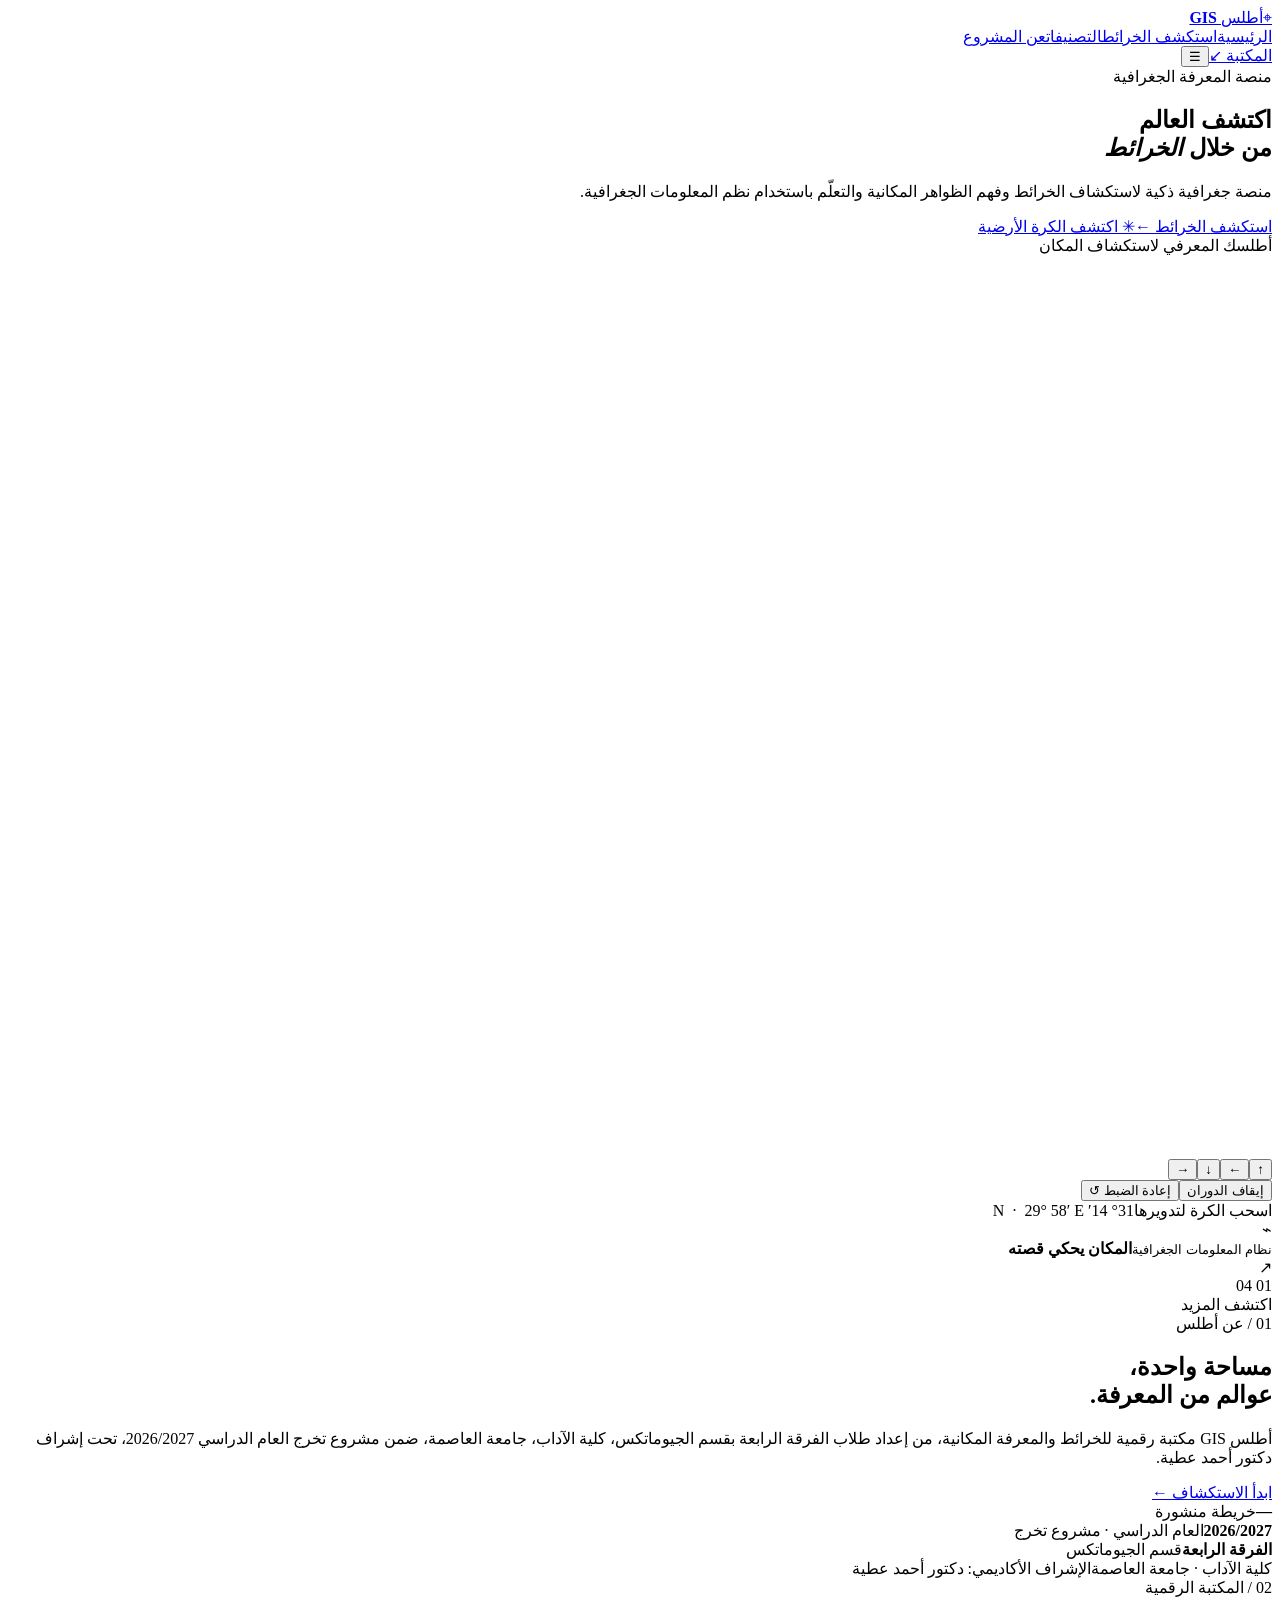
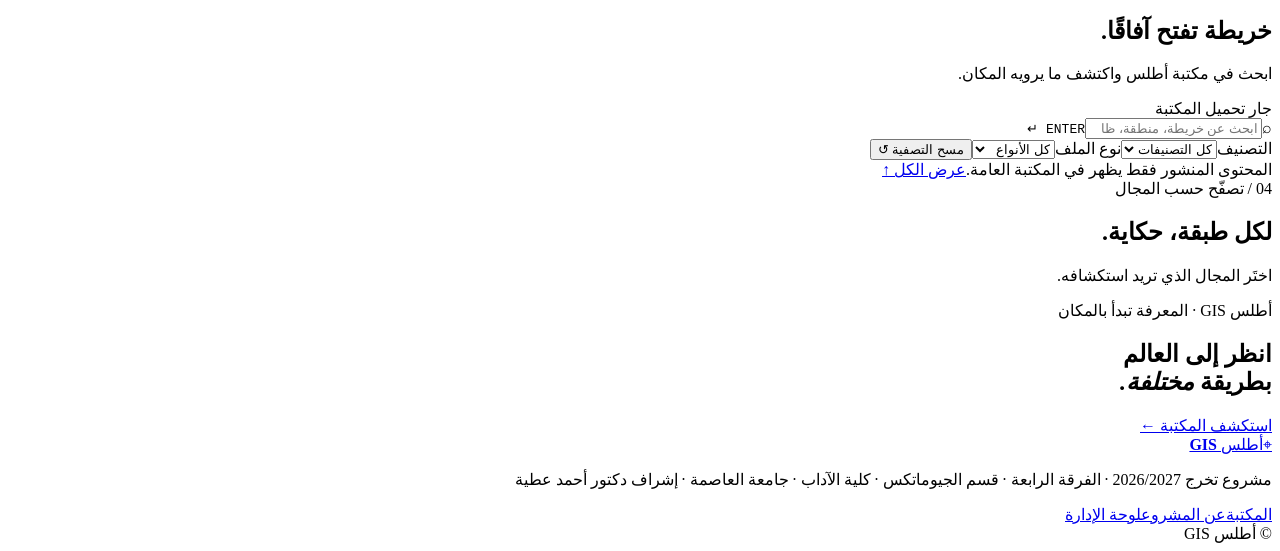
==== index.html @ 657b9691 "Deploy updated Atlas GIS site" ====
<!doctype html>
<html lang="ar" dir="rtl">
  <head>
    <meta charset="UTF-8" />
    <meta name="viewport" content="width=device-width, initial-scale=1.0" />
    <meta name="theme-color" content="#07131b" />
    <meta name="description" content="أطلس GIS — مكتبة عربية لاستكشاف الخرائط والمعرفة الجغرافية." />
    <title>أطلس GIS — اكتشف العالم من خلال الخرائط</title>
    <link rel="preconnect" href="https://fonts.googleapis.com" />
    <link rel="preconnect" href="https://fonts.gstatic.com" crossorigin />
    <link href="https://fonts.googleapis.com/css2?family=IBM+Plex+Sans+Arabic:wght@400;500;600;700&display=swap" rel="stylesheet" />
    <script type="module" crossorigin src="/Alasema-Gis2027/assets/index-DkZvJGMd.js"></script>
    <link rel="modulepreload" crossorigin href="/Alasema-Gis2027/assets/arcgisStyle-lVW7ugeU.js">
    <link rel="modulepreload" crossorigin href="/Alasema-Gis2027/assets/_commonjsHelpers-CqkleIqs.js">
    <link rel="stylesheet" crossorigin href="/Alasema-Gis2027/assets/arcgisStyle-DcYHi6Rh.css">
    <link rel="stylesheet" crossorigin href="/Alasema-Gis2027/assets/index-CIGW-MKW.css">
  </head>
  <body>
    <div id="app">
      <header class="topbar"><a class="brand" href="#home"><span class="brand-mark">⌖</span><span>أطلس <b>GIS</b></span></a><nav><a href="#home">الرئيسية</a><a href="#explore">استكشف الخرائط</a><a href="#categories">التصنيفات</a><a href="#about">عن المشروع</a></nav><a class="nav-cta" href="#explore">المكتبة <span>↙</span></a><button class="menu-toggle" aria-label="فتح القائمة">☰</button></header>
      <main>
        <section class="hero" id="home"><div class="hero-grid"></div><div class="contours"></div><div class="hero-copy"><div class="eyebrow"><i></i> منصة المعرفة الجغرافية</div><h1>اكتشف العالم<br/>من خلال <em>الخرائط</em></h1><p>منصة جغرافية ذكية لاستكشاف الخرائط وفهم الظواهر المكانية والتعلّم باستخدام نظم المعلومات الجغرافية.</p><div class="hero-actions"><a class="button primary" href="#explore">استكشف الخرائط <span>←</span></a><a class="button secondary" href="#globe"><span class="spark">✳</span> اكتشف الكرة الأرضية</a></div><div class="hero-note"><span class="pulse"></span> أطلسك المعرفي لاستكشاف المكان</div></div><div class="hero-visual"><div class="orb orb-one"></div><div class="orb orb-two"></div><div class="globe-stage" id="globe" role="application" tabindex="0" aria-label="كرة أرضية تفاعلية؛ اسحبها لتدويرها"><div class="globe-orbit globe-orbit-a"></div><div class="globe-orbit globe-orbit-b"></div><canvas id="globeCanvas" class="globe-canvas" width="900" height="900" role="img" aria-label="كرة أرضية ثلاثية الأبعاد تفاعلية؛ اسحب لتدويرها"></canvas><div class="globe-controls" aria-label="أدوات التحكم في الكرة"><div class="globe-arrows"><button id="globeUp" aria-label="تدوير لأعلى">↑</button><button id="globeLeft" aria-label="تدوير لليسار">←</button><button id="globeDown" aria-label="تدوير لأسفل">↓</button><button id="globeRight" aria-label="تدوير لليمين">→</button></div><button id="globeSpinToggle" class="globe-control-wide" aria-pressed="true">إيقاف الدوران</button><button id="globeReset" class="globe-control-wide">إعادة الضبط ↺</button></div><span class="globe-hint">اسحب الكرة لتدويرها</span><span class="globe-coordinate">31° 14′ N&nbsp; · &nbsp;29° 58′ E</span></div><div class="float-card"><span class="float-icon">⌁</span><div><small>نظام المعلومات الجغرافية</small><b>المكان يحكي قصته</b></div><span class="float-arrow">↗</span></div><div class="hero-index">01 <span></span> 04</div></div><div class="scroll-cue"><span></span> اكتشف المزيد</div></section>
        <section class="intro section-wrap" id="about"><div class="section-kicker">01 / عن أطلس</div><div class="intro-content"><h2>مساحة واحدة،<br/><span>عوالم من المعرفة.</span></h2><div><p>أطلس GIS مكتبة رقمية للخرائط والمعرفة المكانية، من إعداد طلاب الفرقة الرابعة بقسم الجيوماتكس، كلية الآداب، جامعة العاصمة، ضمن مشروع تخرج العام الدراسي 2026/2027، تحت إشراف دكتور أحمد عطية.</p><a class="text-link" href="#explore">ابدأ الاستكشاف <span>←</span></a></div></div><div class="stats"><div><strong id="mapCount">—</strong><span>خريطة منشورة</span></div><div><strong>2026/2027</strong><span>العام الدراسي · مشروع تخرج</span></div><div><strong>الفرقة الرابعة</strong><span>قسم الجيوماتكس</span></div></div><div class="project-credits"><span>كلية الآداب · جامعة العاصمة</span><span>الإشراف الأكاديمي: دكتور أحمد عطية</span></div></section>
        <section class="explore section-wrap" id="explore"><div class="section-kicker">02 / المكتبة الرقمية</div><div class="section-heading"><div><h2>خريطة تفتح <span>آفاقًا.</span></h2><p>ابحث في مكتبة أطلس واكتشف ما يرويه المكان.</p></div><div class="library-count"><i></i><span id="libraryLabel">جارٍ تحميل المكتبة</span></div></div><div class="search-panel"><div class="search-line"><span class="search-icon">⌕</span><input id="searchInput" type="search" placeholder="ابحث عن خريطة، منطقة، ظاهرة طبيعية، أو نشاط بشري..." aria-label="البحث في الخرائط"/><kbd>ENTER ↵</kbd></div><div class="filters"><label>التصنيف<select id="categoryFilter"><option value="">كل التصنيفات</option></select></label><label>نوع الملف<select id="typeFilter"><option value="">كل الأنواع</option><option value="PDF">PDF</option><option value="GeoJSON">GeoJSON</option><option value="Raster">Raster</option></select></label><button id="clearFilters" class="clear-filter">مسح التصفية <span>↺</span></button></div></div><div id="resultsMeta" class="results-meta"></div><div id="mapGrid" class="map-grid"></div><div id="emptyState" class="empty-state" hidden><span>⌕</span><h3>لم نعثر على خرائط مطابقة</h3><p>جرّب كلمات أخرى أو امسح خيارات التصفية.</p><button id="emptyClear" class="button secondary">مسح البحث</button></div><div class="library-foot"><span>المحتوى المنشور فقط يظهر في المكتبة العامة.</span><span class="foot-line"></span><a href="#explore">عرض الكل ↑</a></div></section>
        
        <section class="categories section-wrap" id="categories"><div class="section-kicker">04 / تصفّح حسب المجال</div><div class="section-heading"><div><h2>لكل طبقة، <span>حكاية.</span></h2><p>اختَر المجال الذي تريد استكشافه.</p></div></div><div id="categoryGrid" class="category-grid"></div></section>
        <section class="closing"><div class="closing-contours"></div><div class="section-kicker">أطلس GIS · المعرفة تبدأ بالمكان</div><h2>انظر إلى العالم<br/>بطريقة <em>مختلفة.</em></h2><a class="button primary" href="#explore">استكشف المكتبة <span>←</span></a></section>
      </main>
      <footer class="footer"><a class="brand" href="#home"><span class="brand-mark">⌖</span><span>أطلس <b>GIS</b></span></a><p>مشروع تخرج 2026/2027 · الفرقة الرابعة · قسم الجيوماتكس · كلية الآداب · جامعة العاصمة · إشراف دكتور أحمد عطية</p><div class="footer-links"><a href="#explore">المكتبة</a><a href="#about">عن المشروع</a><a href="admin/" id="adminLink">لوحة الإدارة</a></div><span class="copyright">© <span id="year"></span> أطلس GIS</span></footer>
      <div id="viewer" class="viewer" hidden><div class="viewer-header"><button id="closeViewer" aria-label="إغلاق">×</button><div><small id="viewerCategory"></small><h2 id="viewerTitle"></h2></div><div id="viewerLayerSwitch" class="viewer-layer-switch" hidden><button type="button" id="showMap" class="selected">الخريطة التفاعلية</button><button type="button" id="showPdf" hidden>ورقة PDF</button></div><a id="downloadMap" class="button primary" hidden download>تنزيل الخريطة ↓</a></div><main class="viewer-body"><aside id="viewerInfo" class="viewer-info"></aside><div class="viewer-main"><div id="soilMapPanel" class="soil-map-panel" hidden><div class="map-switch"><button type="button" id="fitEgypt">عرض مصر</button><span>حدود المحافظات وطبقات المشروع والخريطة المرفوعة</span></div><div id="soilMap" class="interactive-map" role="application" aria-label="خريطة تفاعلية للمنطقة المحددة"></div><div id="rasterLayerControl" class="raster-layer-controls" hidden></div><div id="mapLegend" class="soil-map-legend"></div><section class="viewer-assistant" id="mapAssistant"><div class="chat-label"><span><i></i> اسأل عن الخريطة المفتوحة</span><span>AI · GIS</span></div><form class="chat-input" id="mapAssistantForm"><input id="mapQuestion" type="text" maxlength="1500" placeholder="اسأل عن الخريطة أو طبقاتها" aria-label="اكتب سؤالًا عن الخريطة" required/><button type="submit" aria-label="إرسال السؤال">←</button></form><small class="viewer-ai-note">سيجيب المساعد عن ملف الخريطة والطبقات الظاهرة.</small><div id="mapAssistantReply" class="assistant-reply" hidden></div></section></div><div class="pdf-wrap" id="pdfWrap"></div></div></main></div>
      <div id="toast" class="toast" role="status"></div>
    </div>
  </body>
</html>
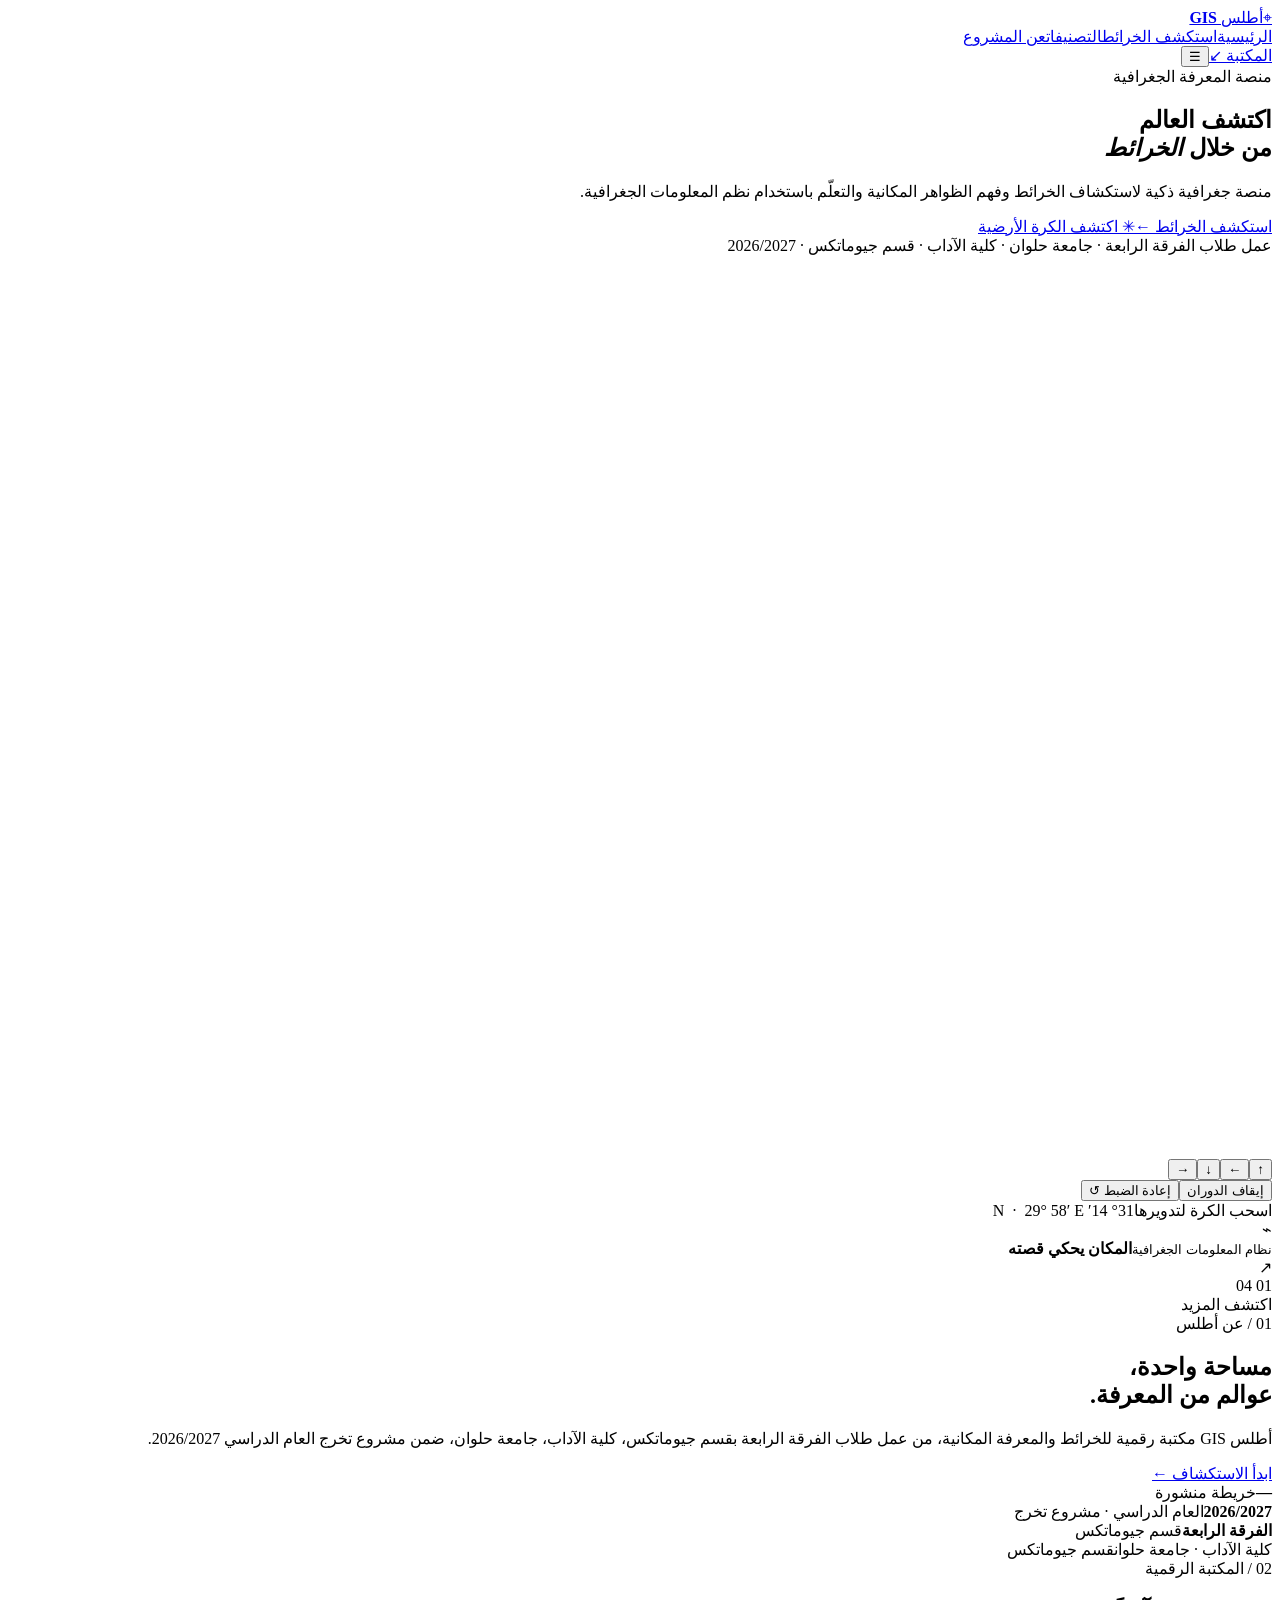
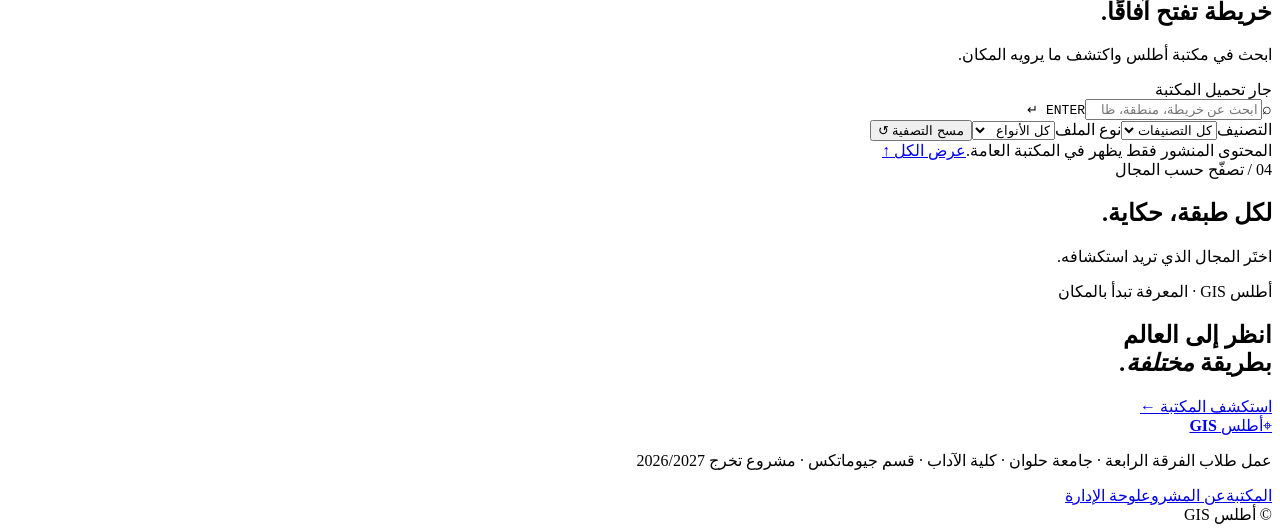
==== commit 0bf8a568: "Add Helwan graduation credits to homepage" ====
--- a/index.html
+++ b/index.html
@@ -19,14 +19,14 @@
     <div id="app">
       <header class="topbar"><a class="brand" href="#home"><span class="brand-mark">⌖</span><span>أطلس <b>GIS</b></span></a><nav><a href="#home">الرئيسية</a><a href="#explore">استكشف الخرائط</a><a href="#categories">التصنيفات</a><a href="#about">عن المشروع</a></nav><a class="nav-cta" href="#explore">المكتبة <span>↙</span></a><button class="menu-toggle" aria-label="فتح القائمة">☰</button></header>
       <main>
-        <section class="hero" id="home"><div class="hero-grid"></div><div class="contours"></div><div class="hero-copy"><div class="eyebrow"><i></i> منصة المعرفة الجغرافية</div><h1>اكتشف العالم<br/>من خلال <em>الخرائط</em></h1><p>منصة جغرافية ذكية لاستكشاف الخرائط وفهم الظواهر المكانية والتعلّم باستخدام نظم المعلومات الجغرافية.</p><div class="hero-actions"><a class="button primary" href="#explore">استكشف الخرائط <span>←</span></a><a class="button secondary" href="#globe"><span class="spark">✳</span> اكتشف الكرة الأرضية</a></div><div class="hero-note"><span class="pulse"></span> أطلسك المعرفي لاستكشاف المكان</div></div><div class="hero-visual"><div class="orb orb-one"></div><div class="orb orb-two"></div><div class="globe-stage" id="globe" role="application" tabindex="0" aria-label="كرة أرضية تفاعلية؛ اسحبها لتدويرها"><div class="globe-orbit globe-orbit-a"></div><div class="globe-orbit globe-orbit-b"></div><canvas id="globeCanvas" class="globe-canvas" width="900" height="900" role="img" aria-label="كرة أرضية ثلاثية الأبعاد تفاعلية؛ اسحب لتدويرها"></canvas><div class="globe-controls" aria-label="أدوات التحكم في الكرة"><div class="globe-arrows"><button id="globeUp" aria-label="تدوير لأعلى">↑</button><button id="globeLeft" aria-label="تدوير لليسار">←</button><button id="globeDown" aria-label="تدوير لأسفل">↓</button><button id="globeRight" aria-label="تدوير لليمين">→</button></div><button id="globeSpinToggle" class="globe-control-wide" aria-pressed="true">إيقاف الدوران</button><button id="globeReset" class="globe-control-wide">إعادة الضبط ↺</button></div><span class="globe-hint">اسحب الكرة لتدويرها</span><span class="globe-coordinate">31° 14′ N&nbsp; · &nbsp;29° 58′ E</span></div><div class="float-card"><span class="float-icon">⌁</span><div><small>نظام المعلومات الجغرافية</small><b>المكان يحكي قصته</b></div><span class="float-arrow">↗</span></div><div class="hero-index">01 <span></span> 04</div></div><div class="scroll-cue"><span></span> اكتشف المزيد</div></section>
-        <section class="intro section-wrap" id="about"><div class="section-kicker">01 / عن أطلس</div><div class="intro-content"><h2>مساحة واحدة،<br/><span>عوالم من المعرفة.</span></h2><div><p>أطلس GIS مكتبة رقمية للخرائط والمعرفة المكانية، من إعداد طلاب الفرقة الرابعة بقسم الجيوماتكس، كلية الآداب، جامعة العاصمة، ضمن مشروع تخرج العام الدراسي 2026/2027، تحت إشراف دكتور أحمد عطية.</p><a class="text-link" href="#explore">ابدأ الاستكشاف <span>←</span></a></div></div><div class="stats"><div><strong id="mapCount">—</strong><span>خريطة منشورة</span></div><div><strong>2026/2027</strong><span>العام الدراسي · مشروع تخرج</span></div><div><strong>الفرقة الرابعة</strong><span>قسم الجيوماتكس</span></div></div><div class="project-credits"><span>كلية الآداب · جامعة العاصمة</span><span>الإشراف الأكاديمي: دكتور أحمد عطية</span></div></section>
+        <section class="hero" id="home"><div class="hero-grid"></div><div class="contours"></div><div class="hero-copy"><div class="eyebrow"><i></i> منصة المعرفة الجغرافية</div><h1>اكتشف العالم<br/>من خلال <em>الخرائط</em></h1><p>منصة جغرافية ذكية لاستكشاف الخرائط وفهم الظواهر المكانية والتعلّم باستخدام نظم المعلومات الجغرافية.</p><div class="hero-actions"><a class="button primary" href="#explore">استكشف الخرائط <span>←</span></a><a class="button secondary" href="#globe"><span class="spark">✳</span> اكتشف الكرة الأرضية</a></div><div class="hero-note"><span class="pulse"></span> عمل طلاب الفرقة الرابعة · جامعة حلوان · كلية الآداب · قسم جيوماتكس · 2026/2027</div></div><div class="hero-visual"><div class="orb orb-one"></div><div class="orb orb-two"></div><div class="globe-stage" id="globe" role="application" tabindex="0" aria-label="كرة أرضية تفاعلية؛ اسحبها لتدويرها"><div class="globe-orbit globe-orbit-a"></div><div class="globe-orbit globe-orbit-b"></div><canvas id="globeCanvas" class="globe-canvas" width="900" height="900" role="img" aria-label="كرة أرضية ثلاثية الأبعاد تفاعلية؛ اسحب لتدويرها"></canvas><div class="globe-controls" aria-label="أدوات التحكم في الكرة"><div class="globe-arrows"><button id="globeUp" aria-label="تدوير لأعلى">↑</button><button id="globeLeft" aria-label="تدوير لليسار">←</button><button id="globeDown" aria-label="تدوير لأسفل">↓</button><button id="globeRight" aria-label="تدوير لليمين">→</button></div><button id="globeSpinToggle" class="globe-control-wide" aria-pressed="true">إيقاف الدوران</button><button id="globeReset" class="globe-control-wide">إعادة الضبط ↺</button></div><span class="globe-hint">اسحب الكرة لتدويرها</span><span class="globe-coordinate">31° 14′ N&nbsp; · &nbsp;29° 58′ E</span></div><div class="float-card"><span class="float-icon">⌁</span><div><small>نظام المعلومات الجغرافية</small><b>المكان يحكي قصته</b></div><span class="float-arrow">↗</span></div><div class="hero-index">01 <span></span> 04</div></div><div class="scroll-cue"><span></span> اكتشف المزيد</div></section>
+        <section class="intro section-wrap" id="about"><div class="section-kicker">01 / عن أطلس</div><div class="intro-content"><h2>مساحة واحدة،<br/><span>عوالم من المعرفة.</span></h2><div><p>أطلس GIS مكتبة رقمية للخرائط والمعرفة المكانية، من عمل طلاب الفرقة الرابعة بقسم جيوماتكس، كلية الآداب، جامعة حلوان، ضمن مشروع تخرج العام الدراسي 2026/2027.</p><a class="text-link" href="#explore">ابدأ الاستكشاف <span>←</span></a></div></div><div class="stats"><div><strong id="mapCount">—</strong><span>خريطة منشورة</span></div><div><strong>2026/2027</strong><span>العام الدراسي · مشروع تخرج</span></div><div><strong>الفرقة الرابعة</strong><span>قسم جيوماتكس</span></div></div><div class="project-credits"><span>كلية الآداب · جامعة حلوان</span><span>قسم جيوماتكس</span></div></section>
         <section class="explore section-wrap" id="explore"><div class="section-kicker">02 / المكتبة الرقمية</div><div class="section-heading"><div><h2>خريطة تفتح <span>آفاقًا.</span></h2><p>ابحث في مكتبة أطلس واكتشف ما يرويه المكان.</p></div><div class="library-count"><i></i><span id="libraryLabel">جارٍ تحميل المكتبة</span></div></div><div class="search-panel"><div class="search-line"><span class="search-icon">⌕</span><input id="searchInput" type="search" placeholder="ابحث عن خريطة، منطقة، ظاهرة طبيعية، أو نشاط بشري..." aria-label="البحث في الخرائط"/><kbd>ENTER ↵</kbd></div><div class="filters"><label>التصنيف<select id="categoryFilter"><option value="">كل التصنيفات</option></select></label><label>نوع الملف<select id="typeFilter"><option value="">كل الأنواع</option><option value="PDF">PDF</option><option value="GeoJSON">GeoJSON</option><option value="Raster">Raster</option></select></label><button id="clearFilters" class="clear-filter">مسح التصفية <span>↺</span></button></div></div><div id="resultsMeta" class="results-meta"></div><div id="mapGrid" class="map-grid"></div><div id="emptyState" class="empty-state" hidden><span>⌕</span><h3>لم نعثر على خرائط مطابقة</h3><p>جرّب كلمات أخرى أو امسح خيارات التصفية.</p><button id="emptyClear" class="button secondary">مسح البحث</button></div><div class="library-foot"><span>المحتوى المنشور فقط يظهر في المكتبة العامة.</span><span class="foot-line"></span><a href="#explore">عرض الكل ↑</a></div></section>
         
         <section class="categories section-wrap" id="categories"><div class="section-kicker">04 / تصفّح حسب المجال</div><div class="section-heading"><div><h2>لكل طبقة، <span>حكاية.</span></h2><p>اختَر المجال الذي تريد استكشافه.</p></div></div><div id="categoryGrid" class="category-grid"></div></section>
         <section class="closing"><div class="closing-contours"></div><div class="section-kicker">أطلس GIS · المعرفة تبدأ بالمكان</div><h2>انظر إلى العالم<br/>بطريقة <em>مختلفة.</em></h2><a class="button primary" href="#explore">استكشف المكتبة <span>←</span></a></section>
       </main>
-      <footer class="footer"><a class="brand" href="#home"><span class="brand-mark">⌖</span><span>أطلس <b>GIS</b></span></a><p>مشروع تخرج 2026/2027 · الفرقة الرابعة · قسم الجيوماتكس · كلية الآداب · جامعة العاصمة · إشراف دكتور أحمد عطية</p><div class="footer-links"><a href="#explore">المكتبة</a><a href="#about">عن المشروع</a><a href="admin/" id="adminLink">لوحة الإدارة</a></div><span class="copyright">© <span id="year"></span> أطلس GIS</span></footer>
+      <footer class="footer"><a class="brand" href="#home"><span class="brand-mark">⌖</span><span>أطلس <b>GIS</b></span></a><p>عمل طلاب الفرقة الرابعة · جامعة حلوان · كلية الآداب · قسم جيوماتكس · مشروع تخرج 2026/2027</p><div class="footer-links"><a href="#explore">المكتبة</a><a href="#about">عن المشروع</a><a href="admin/" id="adminLink">لوحة الإدارة</a></div><span class="copyright">© <span id="year"></span> أطلس GIS</span></footer>
       <div id="viewer" class="viewer" hidden><div class="viewer-header"><button id="closeViewer" aria-label="إغلاق">×</button><div><small id="viewerCategory"></small><h2 id="viewerTitle"></h2></div><div id="viewerLayerSwitch" class="viewer-layer-switch" hidden><button type="button" id="showMap" class="selected">الخريطة التفاعلية</button><button type="button" id="showPdf" hidden>ورقة PDF</button></div><a id="downloadMap" class="button primary" hidden download>تنزيل الخريطة ↓</a></div><main class="viewer-body"><aside id="viewerInfo" class="viewer-info"></aside><div class="viewer-main"><div id="soilMapPanel" class="soil-map-panel" hidden><div class="map-switch"><button type="button" id="fitEgypt">عرض مصر</button><span>حدود المحافظات وطبقات المشروع والخريطة المرفوعة</span></div><div id="soilMap" class="interactive-map" role="application" aria-label="خريطة تفاعلية للمنطقة المحددة"></div><div id="rasterLayerControl" class="raster-layer-controls" hidden></div><div id="mapLegend" class="soil-map-legend"></div><section class="viewer-assistant" id="mapAssistant"><div class="chat-label"><span><i></i> اسأل عن الخريطة المفتوحة</span><span>AI · GIS</span></div><form class="chat-input" id="mapAssistantForm"><input id="mapQuestion" type="text" maxlength="1500" placeholder="اسأل عن الخريطة أو طبقاتها" aria-label="اكتب سؤالًا عن الخريطة" required/><button type="submit" aria-label="إرسال السؤال">←</button></form><small class="viewer-ai-note">سيجيب المساعد عن ملف الخريطة والطبقات الظاهرة.</small><div id="mapAssistantReply" class="assistant-reply" hidden></div></section></div><div class="pdf-wrap" id="pdfWrap"></div></div></main></div>
       <div id="toast" class="toast" role="status"></div>
     </div>
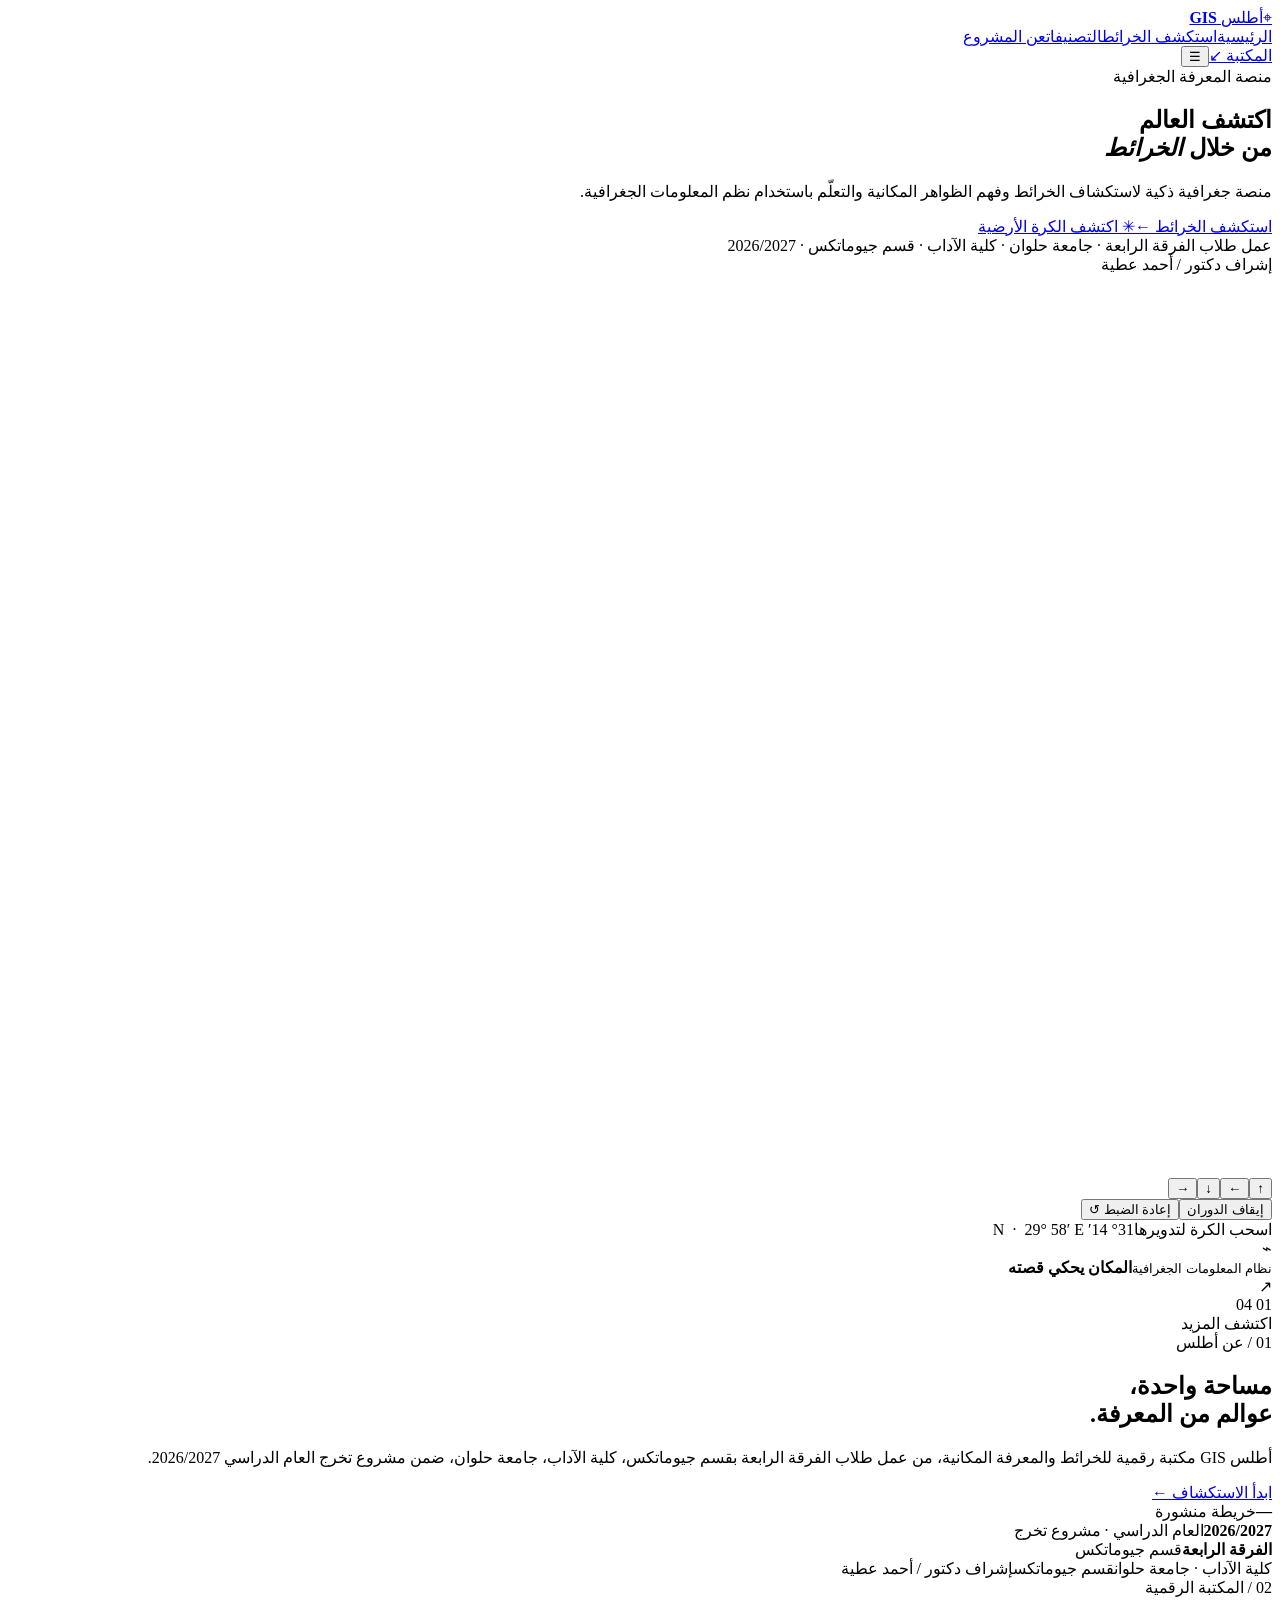
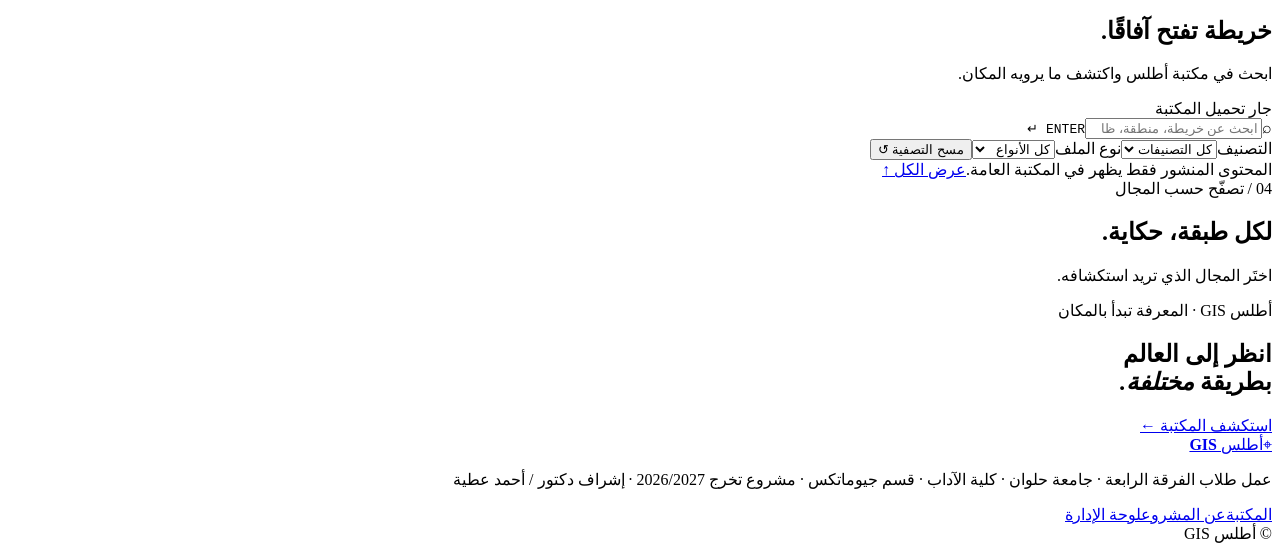
==== commit e8bb7837: "Add supervisor credit to homepage" ====
--- a/index.html
+++ b/index.html
@@ -19,14 +19,14 @@
     <div id="app">
       <header class="topbar"><a class="brand" href="#home"><span class="brand-mark">⌖</span><span>أطلس <b>GIS</b></span></a><nav><a href="#home">الرئيسية</a><a href="#explore">استكشف الخرائط</a><a href="#categories">التصنيفات</a><a href="#about">عن المشروع</a></nav><a class="nav-cta" href="#explore">المكتبة <span>↙</span></a><button class="menu-toggle" aria-label="فتح القائمة">☰</button></header>
       <main>
-        <section class="hero" id="home"><div class="hero-grid"></div><div class="contours"></div><div class="hero-copy"><div class="eyebrow"><i></i> منصة المعرفة الجغرافية</div><h1>اكتشف العالم<br/>من خلال <em>الخرائط</em></h1><p>منصة جغرافية ذكية لاستكشاف الخرائط وفهم الظواهر المكانية والتعلّم باستخدام نظم المعلومات الجغرافية.</p><div class="hero-actions"><a class="button primary" href="#explore">استكشف الخرائط <span>←</span></a><a class="button secondary" href="#globe"><span class="spark">✳</span> اكتشف الكرة الأرضية</a></div><div class="hero-note"><span class="pulse"></span> عمل طلاب الفرقة الرابعة · جامعة حلوان · كلية الآداب · قسم جيوماتكس · 2026/2027</div></div><div class="hero-visual"><div class="orb orb-one"></div><div class="orb orb-two"></div><div class="globe-stage" id="globe" role="application" tabindex="0" aria-label="كرة أرضية تفاعلية؛ اسحبها لتدويرها"><div class="globe-orbit globe-orbit-a"></div><div class="globe-orbit globe-orbit-b"></div><canvas id="globeCanvas" class="globe-canvas" width="900" height="900" role="img" aria-label="كرة أرضية ثلاثية الأبعاد تفاعلية؛ اسحب لتدويرها"></canvas><div class="globe-controls" aria-label="أدوات التحكم في الكرة"><div class="globe-arrows"><button id="globeUp" aria-label="تدوير لأعلى">↑</button><button id="globeLeft" aria-label="تدوير لليسار">←</button><button id="globeDown" aria-label="تدوير لأسفل">↓</button><button id="globeRight" aria-label="تدوير لليمين">→</button></div><button id="globeSpinToggle" class="globe-control-wide" aria-pressed="true">إيقاف الدوران</button><button id="globeReset" class="globe-control-wide">إعادة الضبط ↺</button></div><span class="globe-hint">اسحب الكرة لتدويرها</span><span class="globe-coordinate">31° 14′ N&nbsp; · &nbsp;29° 58′ E</span></div><div class="float-card"><span class="float-icon">⌁</span><div><small>نظام المعلومات الجغرافية</small><b>المكان يحكي قصته</b></div><span class="float-arrow">↗</span></div><div class="hero-index">01 <span></span> 04</div></div><div class="scroll-cue"><span></span> اكتشف المزيد</div></section>
-        <section class="intro section-wrap" id="about"><div class="section-kicker">01 / عن أطلس</div><div class="intro-content"><h2>مساحة واحدة،<br/><span>عوالم من المعرفة.</span></h2><div><p>أطلس GIS مكتبة رقمية للخرائط والمعرفة المكانية، من عمل طلاب الفرقة الرابعة بقسم جيوماتكس، كلية الآداب، جامعة حلوان، ضمن مشروع تخرج العام الدراسي 2026/2027.</p><a class="text-link" href="#explore">ابدأ الاستكشاف <span>←</span></a></div></div><div class="stats"><div><strong id="mapCount">—</strong><span>خريطة منشورة</span></div><div><strong>2026/2027</strong><span>العام الدراسي · مشروع تخرج</span></div><div><strong>الفرقة الرابعة</strong><span>قسم جيوماتكس</span></div></div><div class="project-credits"><span>كلية الآداب · جامعة حلوان</span><span>قسم جيوماتكس</span></div></section>
+        <section class="hero" id="home"><div class="hero-grid"></div><div class="contours"></div><div class="hero-copy"><div class="eyebrow"><i></i> منصة المعرفة الجغرافية</div><h1>اكتشف العالم<br/>من خلال <em>الخرائط</em></h1><p>منصة جغرافية ذكية لاستكشاف الخرائط وفهم الظواهر المكانية والتعلّم باستخدام نظم المعلومات الجغرافية.</p><div class="hero-actions"><a class="button primary" href="#explore">استكشف الخرائط <span>←</span></a><a class="button secondary" href="#globe"><span class="spark">✳</span> اكتشف الكرة الأرضية</a></div><div class="hero-note"><span class="pulse"></span> عمل طلاب الفرقة الرابعة · جامعة حلوان · كلية الآداب · قسم جيوماتكس · 2026/2027<br/>إشراف دكتور / أحمد عطية</div></div><div class="hero-visual"><div class="orb orb-one"></div><div class="orb orb-two"></div><div class="globe-stage" id="globe" role="application" tabindex="0" aria-label="كرة أرضية تفاعلية؛ اسحبها لتدويرها"><div class="globe-orbit globe-orbit-a"></div><div class="globe-orbit globe-orbit-b"></div><canvas id="globeCanvas" class="globe-canvas" width="900" height="900" role="img" aria-label="كرة أرضية ثلاثية الأبعاد تفاعلية؛ اسحب لتدويرها"></canvas><div class="globe-controls" aria-label="أدوات التحكم في الكرة"><div class="globe-arrows"><button id="globeUp" aria-label="تدوير لأعلى">↑</button><button id="globeLeft" aria-label="تدوير لليسار">←</button><button id="globeDown" aria-label="تدوير لأسفل">↓</button><button id="globeRight" aria-label="تدوير لليمين">→</button></div><button id="globeSpinToggle" class="globe-control-wide" aria-pressed="true">إيقاف الدوران</button><button id="globeReset" class="globe-control-wide">إعادة الضبط ↺</button></div><span class="globe-hint">اسحب الكرة لتدويرها</span><span class="globe-coordinate">31° 14′ N&nbsp; · &nbsp;29° 58′ E</span></div><div class="float-card"><span class="float-icon">⌁</span><div><small>نظام المعلومات الجغرافية</small><b>المكان يحكي قصته</b></div><span class="float-arrow">↗</span></div><div class="hero-index">01 <span></span> 04</div></div><div class="scroll-cue"><span></span> اكتشف المزيد</div></section>
+        <section class="intro section-wrap" id="about"><div class="section-kicker">01 / عن أطلس</div><div class="intro-content"><h2>مساحة واحدة،<br/><span>عوالم من المعرفة.</span></h2><div><p>أطلس GIS مكتبة رقمية للخرائط والمعرفة المكانية، من عمل طلاب الفرقة الرابعة بقسم جيوماتكس، كلية الآداب، جامعة حلوان، ضمن مشروع تخرج العام الدراسي 2026/2027.</p><a class="text-link" href="#explore">ابدأ الاستكشاف <span>←</span></a></div></div><div class="stats"><div><strong id="mapCount">—</strong><span>خريطة منشورة</span></div><div><strong>2026/2027</strong><span>العام الدراسي · مشروع تخرج</span></div><div><strong>الفرقة الرابعة</strong><span>قسم جيوماتكس</span></div></div><div class="project-credits"><span>كلية الآداب · جامعة حلوان</span><span>قسم جيوماتكس</span><span>إشراف دكتور / أحمد عطية</span></div></section>
         <section class="explore section-wrap" id="explore"><div class="section-kicker">02 / المكتبة الرقمية</div><div class="section-heading"><div><h2>خريطة تفتح <span>آفاقًا.</span></h2><p>ابحث في مكتبة أطلس واكتشف ما يرويه المكان.</p></div><div class="library-count"><i></i><span id="libraryLabel">جارٍ تحميل المكتبة</span></div></div><div class="search-panel"><div class="search-line"><span class="search-icon">⌕</span><input id="searchInput" type="search" placeholder="ابحث عن خريطة، منطقة، ظاهرة طبيعية، أو نشاط بشري..." aria-label="البحث في الخرائط"/><kbd>ENTER ↵</kbd></div><div class="filters"><label>التصنيف<select id="categoryFilter"><option value="">كل التصنيفات</option></select></label><label>نوع الملف<select id="typeFilter"><option value="">كل الأنواع</option><option value="PDF">PDF</option><option value="GeoJSON">GeoJSON</option><option value="Raster">Raster</option></select></label><button id="clearFilters" class="clear-filter">مسح التصفية <span>↺</span></button></div></div><div id="resultsMeta" class="results-meta"></div><div id="mapGrid" class="map-grid"></div><div id="emptyState" class="empty-state" hidden><span>⌕</span><h3>لم نعثر على خرائط مطابقة</h3><p>جرّب كلمات أخرى أو امسح خيارات التصفية.</p><button id="emptyClear" class="button secondary">مسح البحث</button></div><div class="library-foot"><span>المحتوى المنشور فقط يظهر في المكتبة العامة.</span><span class="foot-line"></span><a href="#explore">عرض الكل ↑</a></div></section>
         
         <section class="categories section-wrap" id="categories"><div class="section-kicker">04 / تصفّح حسب المجال</div><div class="section-heading"><div><h2>لكل طبقة، <span>حكاية.</span></h2><p>اختَر المجال الذي تريد استكشافه.</p></div></div><div id="categoryGrid" class="category-grid"></div></section>
         <section class="closing"><div class="closing-contours"></div><div class="section-kicker">أطلس GIS · المعرفة تبدأ بالمكان</div><h2>انظر إلى العالم<br/>بطريقة <em>مختلفة.</em></h2><a class="button primary" href="#explore">استكشف المكتبة <span>←</span></a></section>
       </main>
-      <footer class="footer"><a class="brand" href="#home"><span class="brand-mark">⌖</span><span>أطلس <b>GIS</b></span></a><p>عمل طلاب الفرقة الرابعة · جامعة حلوان · كلية الآداب · قسم جيوماتكس · مشروع تخرج 2026/2027</p><div class="footer-links"><a href="#explore">المكتبة</a><a href="#about">عن المشروع</a><a href="admin/" id="adminLink">لوحة الإدارة</a></div><span class="copyright">© <span id="year"></span> أطلس GIS</span></footer>
+      <footer class="footer"><a class="brand" href="#home"><span class="brand-mark">⌖</span><span>أطلس <b>GIS</b></span></a><p>عمل طلاب الفرقة الرابعة · جامعة حلوان · كلية الآداب · قسم جيوماتكس · مشروع تخرج 2026/2027 · إشراف دكتور / أحمد عطية</p><div class="footer-links"><a href="#explore">المكتبة</a><a href="#about">عن المشروع</a><a href="admin/" id="adminLink">لوحة الإدارة</a></div><span class="copyright">© <span id="year"></span> أطلس GIS</span></footer>
       <div id="viewer" class="viewer" hidden><div class="viewer-header"><button id="closeViewer" aria-label="إغلاق">×</button><div><small id="viewerCategory"></small><h2 id="viewerTitle"></h2></div><div id="viewerLayerSwitch" class="viewer-layer-switch" hidden><button type="button" id="showMap" class="selected">الخريطة التفاعلية</button><button type="button" id="showPdf" hidden>ورقة PDF</button></div><a id="downloadMap" class="button primary" hidden download>تنزيل الخريطة ↓</a></div><main class="viewer-body"><aside id="viewerInfo" class="viewer-info"></aside><div class="viewer-main"><div id="soilMapPanel" class="soil-map-panel" hidden><div class="map-switch"><button type="button" id="fitEgypt">عرض مصر</button><span>حدود المحافظات وطبقات المشروع والخريطة المرفوعة</span></div><div id="soilMap" class="interactive-map" role="application" aria-label="خريطة تفاعلية للمنطقة المحددة"></div><div id="rasterLayerControl" class="raster-layer-controls" hidden></div><div id="mapLegend" class="soil-map-legend"></div><section class="viewer-assistant" id="mapAssistant"><div class="chat-label"><span><i></i> اسأل عن الخريطة المفتوحة</span><span>AI · GIS</span></div><form class="chat-input" id="mapAssistantForm"><input id="mapQuestion" type="text" maxlength="1500" placeholder="اسأل عن الخريطة أو طبقاتها" aria-label="اكتب سؤالًا عن الخريطة" required/><button type="submit" aria-label="إرسال السؤال">←</button></form><small class="viewer-ai-note">سيجيب المساعد عن ملف الخريطة والطبقات الظاهرة.</small><div id="mapAssistantReply" class="assistant-reply" hidden></div></section></div><div class="pdf-wrap" id="pdfWrap"></div></div></main></div>
       <div id="toast" class="toast" role="status"></div>
     </div>
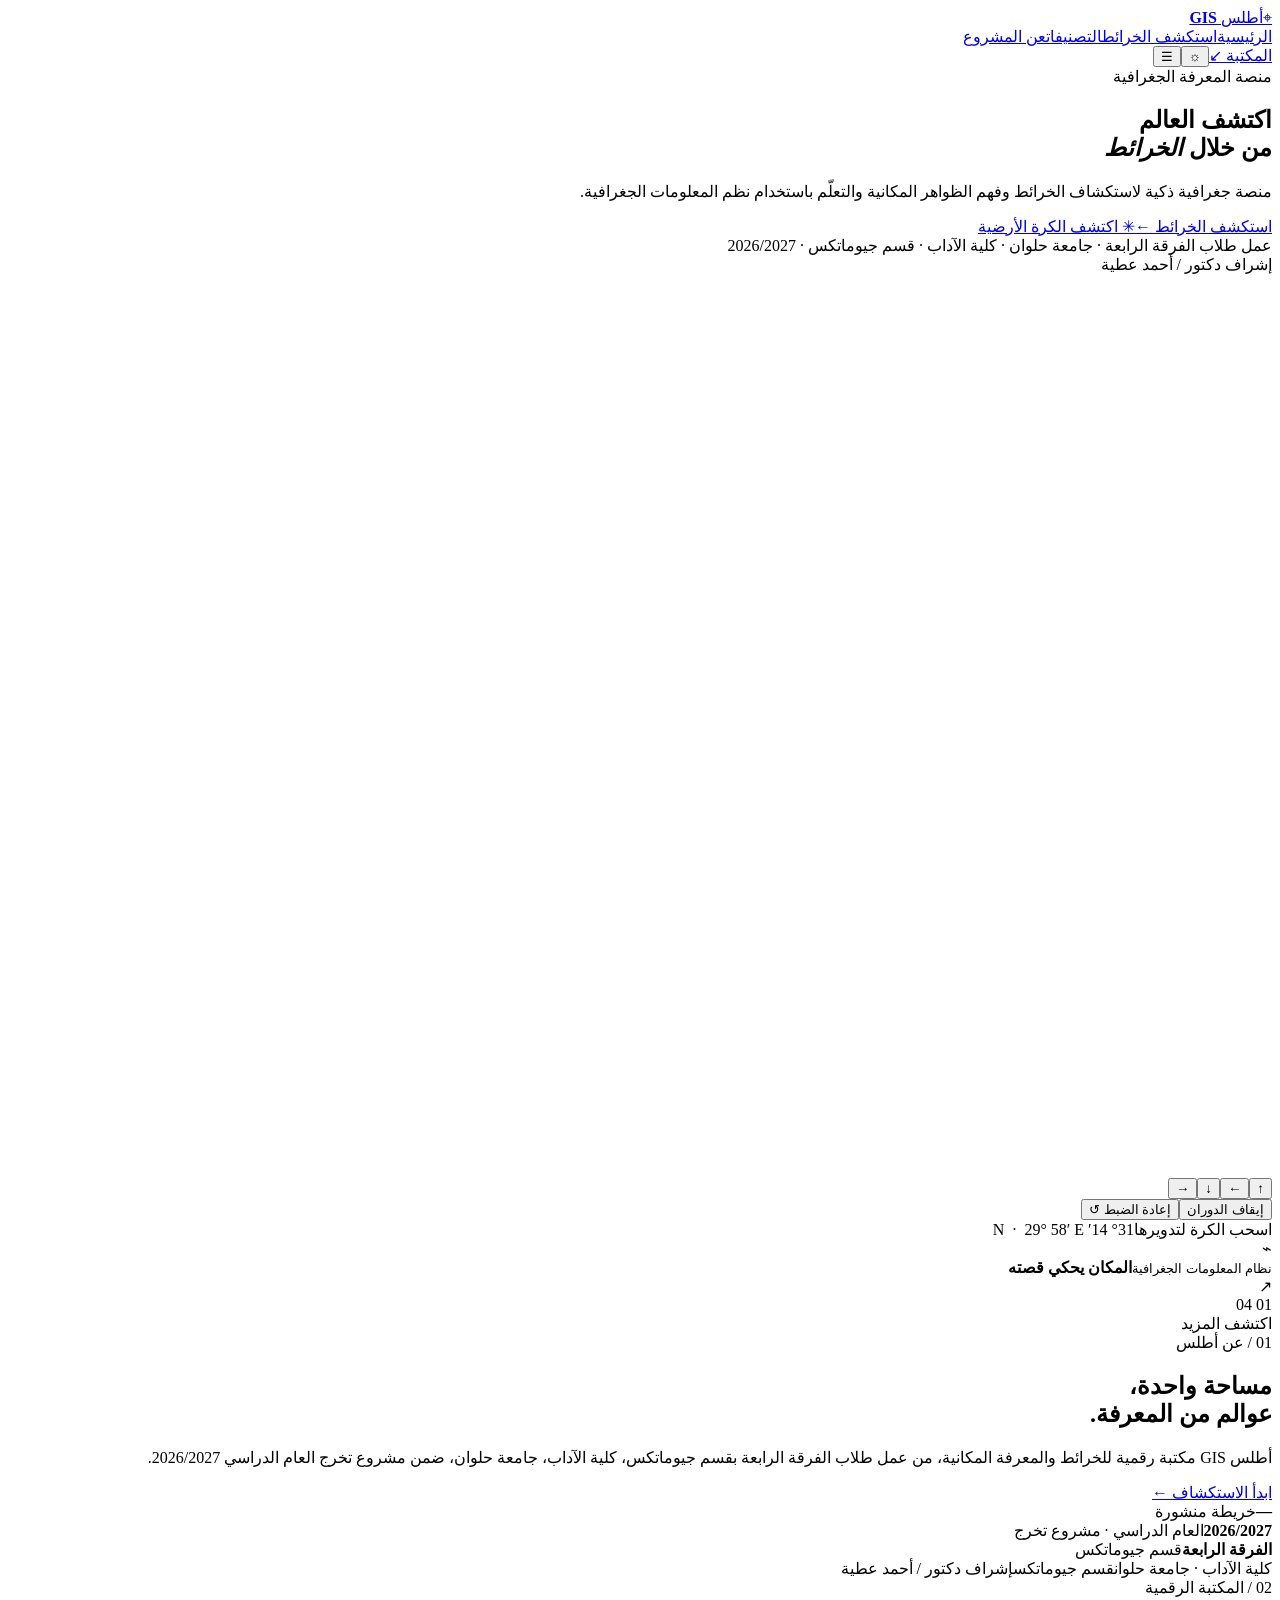
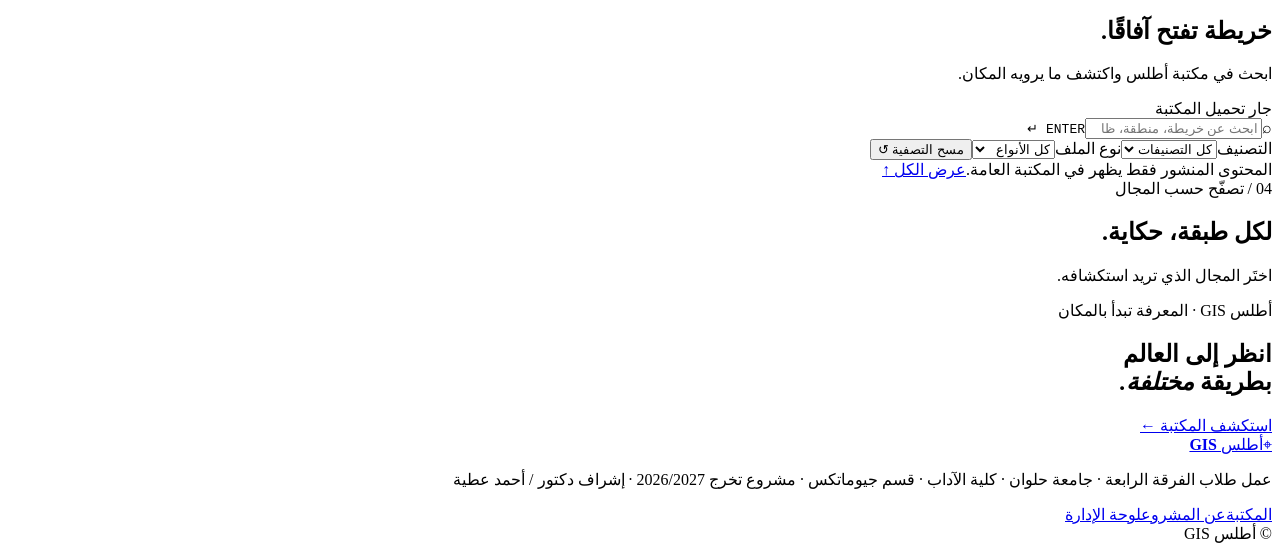
==== commit f1a03f97: "Match reference typography and add persistent light theme" ====
--- a/index.html
+++ b/index.html
@@ -8,16 +8,16 @@
     <title>أطلس GIS — اكتشف العالم من خلال الخرائط</title>
     <link rel="preconnect" href="https://fonts.googleapis.com" />
     <link rel="preconnect" href="https://fonts.gstatic.com" crossorigin />
-    <link href="https://fonts.googleapis.com/css2?family=IBM+Plex+Sans+Arabic:wght@400;500;600;700&display=swap" rel="stylesheet" />
+    <link href="https://fonts.googleapis.com/css2?family=Cairo:wght@400;500;600;700&family=Tajawal:wght@400;500;600;700&display=swap" rel="stylesheet" />
     <script type="module" crossorigin src="/Alasema-Gis2027/assets/index-DkZvJGMd.js"></script>
     <link rel="modulepreload" crossorigin href="/Alasema-Gis2027/assets/arcgisStyle-lVW7ugeU.js">
     <link rel="modulepreload" crossorigin href="/Alasema-Gis2027/assets/_commonjsHelpers-CqkleIqs.js">
-    <link rel="stylesheet" crossorigin href="/Alasema-Gis2027/assets/arcgisStyle-DcYHi6Rh.css">
+    <link rel="stylesheet" crossorigin href="/Alasema-Gis2027/assets/arcgisStyle-CbSwue9t.css">
     <link rel="stylesheet" crossorigin href="/Alasema-Gis2027/assets/index-CIGW-MKW.css">
   </head>
   <body>
     <div id="app">
-      <header class="topbar"><a class="brand" href="#home"><span class="brand-mark">⌖</span><span>أطلس <b>GIS</b></span></a><nav><a href="#home">الرئيسية</a><a href="#explore">استكشف الخرائط</a><a href="#categories">التصنيفات</a><a href="#about">عن المشروع</a></nav><a class="nav-cta" href="#explore">المكتبة <span>↙</span></a><button class="menu-toggle" aria-label="فتح القائمة">☰</button></header>
+      <header class="topbar"><a class="brand" href="#home"><span class="brand-mark">⌖</span><span>أطلس <b>GIS</b></span></a><nav><a href="#home">الرئيسية</a><a href="#explore">استكشف الخرائط</a><a href="#categories">التصنيفات</a><a href="#about">عن المشروع</a></nav><a class="nav-cta" href="#explore">المكتبة <span>↙</span></a><button type="button" id="themeToggle" class="theme-toggle" aria-label="تفعيل الوضع الفاتح" title="تفعيل الوضع الفاتح">☼</button><button class="menu-toggle" aria-label="فتح القائمة">☰</button></header>
       <main>
         <section class="hero" id="home"><div class="hero-grid"></div><div class="contours"></div><div class="hero-copy"><div class="eyebrow"><i></i> منصة المعرفة الجغرافية</div><h1>اكتشف العالم<br/>من خلال <em>الخرائط</em></h1><p>منصة جغرافية ذكية لاستكشاف الخرائط وفهم الظواهر المكانية والتعلّم باستخدام نظم المعلومات الجغرافية.</p><div class="hero-actions"><a class="button primary" href="#explore">استكشف الخرائط <span>←</span></a><a class="button secondary" href="#globe"><span class="spark">✳</span> اكتشف الكرة الأرضية</a></div><div class="hero-note"><span class="pulse"></span> عمل طلاب الفرقة الرابعة · جامعة حلوان · كلية الآداب · قسم جيوماتكس · 2026/2027<br/>إشراف دكتور / أحمد عطية</div></div><div class="hero-visual"><div class="orb orb-one"></div><div class="orb orb-two"></div><div class="globe-stage" id="globe" role="application" tabindex="0" aria-label="كرة أرضية تفاعلية؛ اسحبها لتدويرها"><div class="globe-orbit globe-orbit-a"></div><div class="globe-orbit globe-orbit-b"></div><canvas id="globeCanvas" class="globe-canvas" width="900" height="900" role="img" aria-label="كرة أرضية ثلاثية الأبعاد تفاعلية؛ اسحب لتدويرها"></canvas><div class="globe-controls" aria-label="أدوات التحكم في الكرة"><div class="globe-arrows"><button id="globeUp" aria-label="تدوير لأعلى">↑</button><button id="globeLeft" aria-label="تدوير لليسار">←</button><button id="globeDown" aria-label="تدوير لأسفل">↓</button><button id="globeRight" aria-label="تدوير لليمين">→</button></div><button id="globeSpinToggle" class="globe-control-wide" aria-pressed="true">إيقاف الدوران</button><button id="globeReset" class="globe-control-wide">إعادة الضبط ↺</button></div><span class="globe-hint">اسحب الكرة لتدويرها</span><span class="globe-coordinate">31° 14′ N&nbsp; · &nbsp;29° 58′ E</span></div><div class="float-card"><span class="float-icon">⌁</span><div><small>نظام المعلومات الجغرافية</small><b>المكان يحكي قصته</b></div><span class="float-arrow">↗</span></div><div class="hero-index">01 <span></span> 04</div></div><div class="scroll-cue"><span></span> اكتشف المزيد</div></section>
         <section class="intro section-wrap" id="about"><div class="section-kicker">01 / عن أطلس</div><div class="intro-content"><h2>مساحة واحدة،<br/><span>عوالم من المعرفة.</span></h2><div><p>أطلس GIS مكتبة رقمية للخرائط والمعرفة المكانية، من عمل طلاب الفرقة الرابعة بقسم جيوماتكس، كلية الآداب، جامعة حلوان، ضمن مشروع تخرج العام الدراسي 2026/2027.</p><a class="text-link" href="#explore">ابدأ الاستكشاف <span>←</span></a></div></div><div class="stats"><div><strong id="mapCount">—</strong><span>خريطة منشورة</span></div><div><strong>2026/2027</strong><span>العام الدراسي · مشروع تخرج</span></div><div><strong>الفرقة الرابعة</strong><span>قسم جيوماتكس</span></div></div><div class="project-credits"><span>كلية الآداب · جامعة حلوان</span><span>قسم جيوماتكس</span><span>إشراف دكتور / أحمد عطية</span></div></section>
@@ -31,5 +31,5 @@
       <div id="toast" class="toast" role="status"></div>
     </div> 
-  </body>
+  <script src="/Alasema-Gis2027/theme.js" defer></script></body>
 </html>
